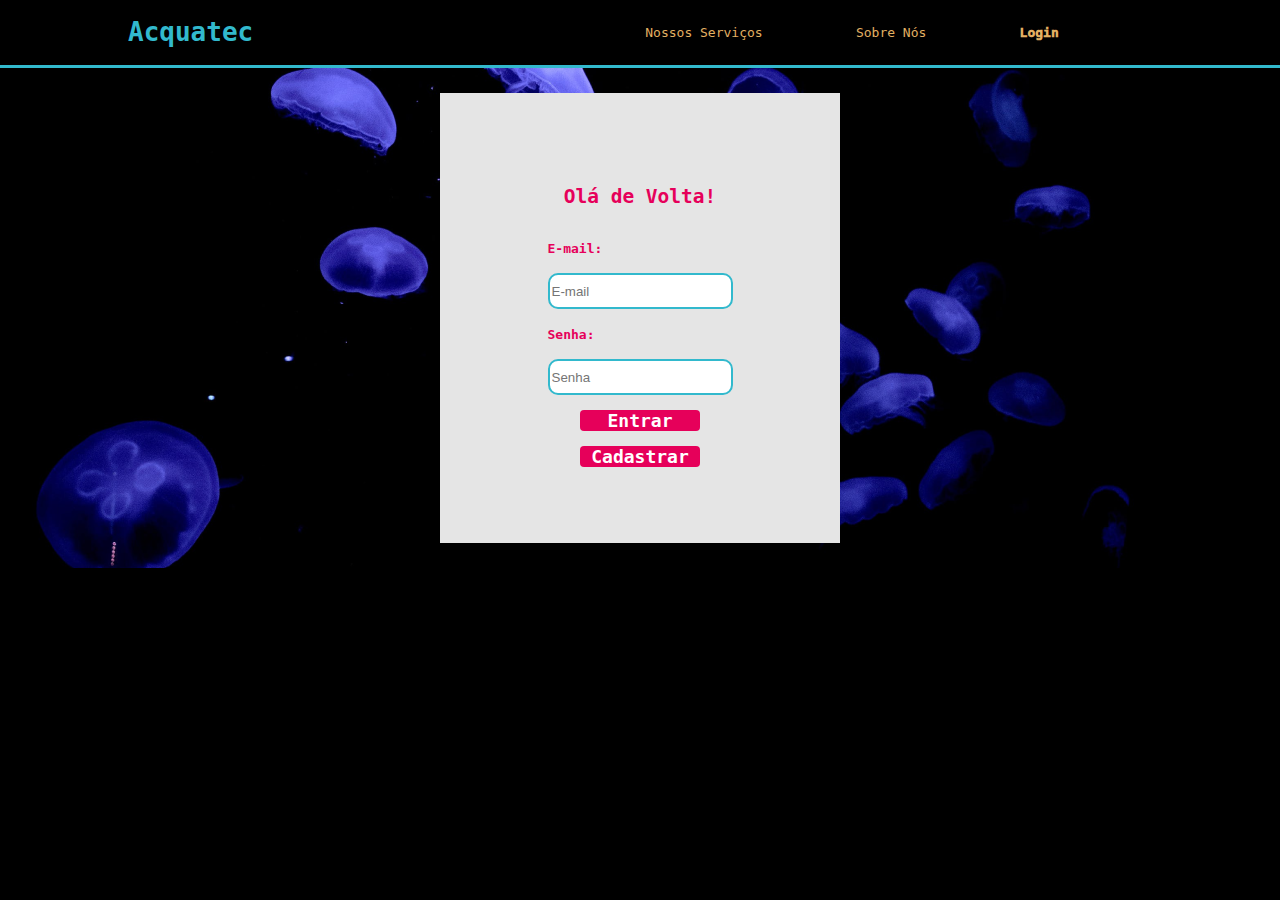
==== login.html @ 81049633 "banner e tela de login" ====
<!DOCTYPE html>
<html lang="en">

<head>
    <meta charset="UTF-8">
    <meta http-equiv="X-UA-Compatible" content="IE=edge">
    <meta name="viewport" content="width=device-width, initial-scale=1.0">
    <link rel="stylesheet" href="estilo.css">

    <title>Acquatec-Login</title>


</head>

<body>
    <div class="header">
        <div class="container">
            <h1>Acquatec</h1>
            <ul class="navbar">
                <li>Nossos Serviços</li>
                <li>Sobre Nós</li>
                <li class="agora">Login</li>
            </ul>
        </div>
    </div>

    <div class="banner">
        <div class="container">
            <div class="card">

            <h2>Olá de Volta!</h2>

            <div class="form-box">
                <h4>E-mail:</h4>
                <input type="text" placeholder="E-mail">

                <h4>Senha:</h4>
                <input type="password" placeholder="Senha"> <br>
                <button class="btn">Entrar</button><br> <button class="btn">Cadastrar</button>

            </div>
          </div>
        </div>
    </div>
</body>

</html>
---- estilo.css ----
.header{
    color: #32b9cd;
    border-bottom: 3px solid #32b9cd;
    /* border: 3px solid yellow; */
}

body{
    margin: 0;
    background-color: black;
    font-family: monospace;
}

.container{
    width: 80%;
    margin: auto;
    /* border: 3px solid red; */
}

.header .container{
    display: flex;
    justify-content: space-between;
}

.navbar{
    display: flex;
    list-style: none;
    justify-content: space-evenly;
    padding: 0;
    width: 600px;
    align-items: center;
    color: #E3b062;
    /* border: 3px solid blue; */
}

.agora{
    font-weight: 1000;
}


.banner {
    height: 500px;
    background-image: url(imgs/bg-jelly-fish-para-home.png);
    background-size: cover;
}

.banner .container{
    height: 100%;
    display: flex;
    justify-content: center; 
    align-items: center;
    color: white;
}

.banner .container p{
    width: 280px;
    margin: 0;
    padding: 0;
    font-size: 36px;
}

.banner span{
    font-weight: bolder;
}

li a{
    text-decoration: none;
    color: #E3b062;
}

.form-box{
    display: flex;
    flex-direction: column;
    
}

input{
    height: 30px;
    border: 2px solid #32b9cd;
    border-radius: 10px;
}

.btn{
    font-family: monospace;
    border: 0;
    border-radius: 4px;
    font-weight: bolder;
    font-size: 18px;
    padding: 0;
    color: white;
    background-color: #e6005a;
    width: 120px;
    align-self: center;
}

.banner .card{
    background-color: #e5e5e5;
    height: 450px;
    width: 400px;
    display: flex;
    justify-content: center;
    align-items: center;
    flex-direction: column;
    color: #e6005a;
}




/* depende do flex direction:
/* justify-content eixo x
/* align-items eixo y
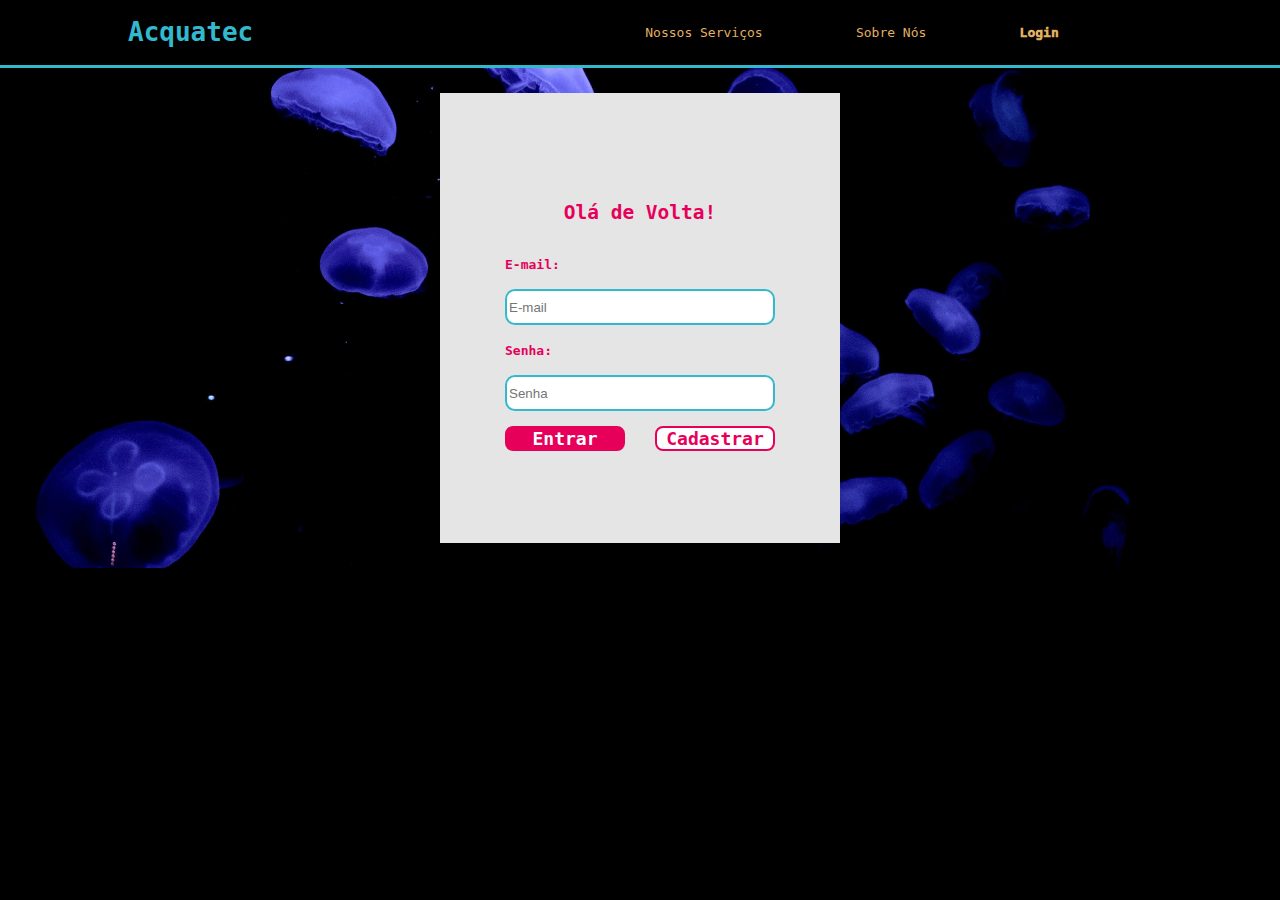
==== commit 4f0f480c: "tela de cadastro" ====
--- a/login.html
+++ b/login.html
@@ -35,8 +35,10 @@
                 <input type="text" placeholder="E-mail">
 
                 <h4>Senha:</h4>
-                <input type="password" placeholder="Senha"> <br>
-                <button class="btn">Entrar</button><br> <button class="btn">Cadastrar</button>
+                <input type="password" placeholder="Senha">
+                <div class="btn-form-box">
+                <button class="btn1">Entrar</button><br> <a href="cadastro.html" style="color: inherit; 
+                text-decoration: none"><button class="btn2">Cadastrar</a></button></div>
 
             </div>
           </div>
--- a/estilo.css
+++ b/estilo.css
@@ -70,6 +70,7 @@
 .form-box{
     display: flex;
     flex-direction: column;
+
     
 }
 
@@ -79,18 +80,42 @@
     border-radius: 10px;
 }
 
-.btn{
+.btn-form-box{
+    display: flex;
+    justify-content: space-between;
+    padding-top: 15px;
+    width: 270px;
+   
+
+}
+
+.btn1{
     font-family: monospace;
-    border: 0;
-    border-radius: 4px;
+    border: 2px solid #e6005a;
+    border-radius: 8px;
     font-weight: bolder;
     font-size: 18px;
     padding: 0;
     color: white;
     background-color: #e6005a;
     width: 120px;
-    align-self: center;
+
+
 }
+
+.btn2{
+    font-family: monospace;
+    border: 2px solid #e6005a;
+    border-radius: 8px;
+    font-weight: bolder;
+    font-size: 18px;
+    padding: 0;
+    color: #e6005a;
+    background-color: white;
+    width: 120px;
+
+}
+
 
 .banner .card{
     background-color: #e5e5e5;
@@ -101,6 +126,7 @@
     align-items: center;
     flex-direction: column;
     color: #e6005a;
+    
 }
 
 
